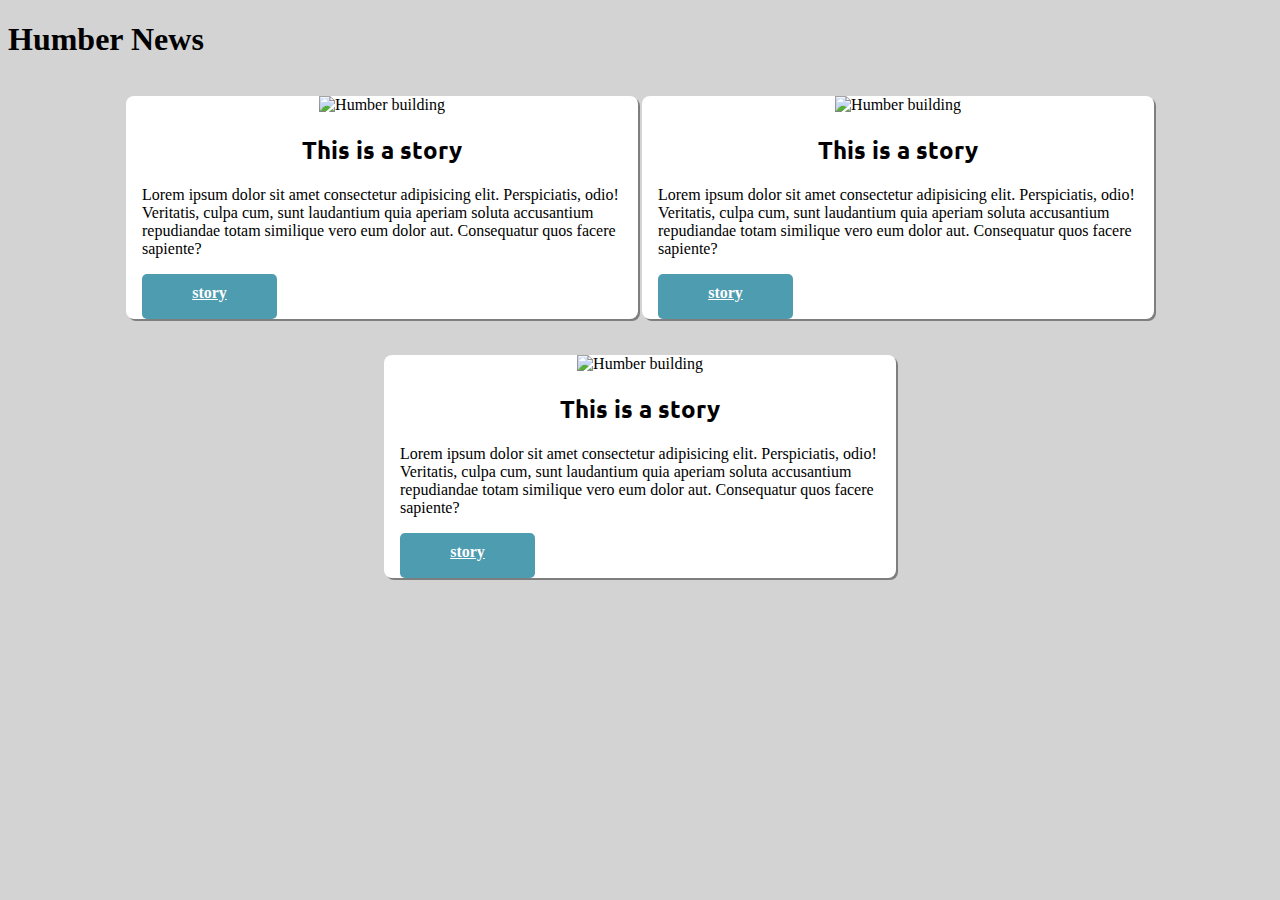
==== index.html @ 27a974f2 "number 10" ====
<!DOCTYPE html>
<html lang="en">
  <head>
    <meta charset="UTF-8">
    <meta name="viewport" content="width=device-width, initial-scale=1.0">
    <meta http-equiv="X-UA-Compatible" content="ie=edge">
    <title>Document</title>
    <link rel="stylesheet" href="/css/index.css">
  </head>
  <body>
    <main>
      <h1>Humber News</h1>
      
      <section class="stories">
        <article class="news">
          <div class="news-lead">
            <img src="/img/humber.jpg" alt="Humber building" class="news-img">
          </div>  
          <h2>This is a story</h2>
          <p>Lorem ipsum dolor sit amet consectetur adipisicing elit. Perspiciatis, odio! Veritatis, culpa cum, sunt laudantium quia aperiam soluta accusantium repudiandae totam similique vero eum dolor aut. Consequatur quos facere sapiente?</p>
          <a href="#"  class="button">story</a>


        </article>
  
        <article class="news">
          <div class="news-lead">
            <img src="/img/humber.jpg" alt="Humber building" class="news-img">
          </div>  
          <h2>This is a story</h2>
          <p>Lorem ipsum dolor sit amet consectetur adipisicing elit. Perspiciatis, odio! Veritatis, culpa cum, sunt laudantium quia aperiam soluta accusantium repudiandae totam similique vero eum dolor aut. Consequatur quos facere sapiente?</p>
          <a href="#"  class="button">story</a>

        </article>
  
        <article class="news">
          <div class="news-lead">
            <img src="/img/humber.jpg" alt="Humber building" class="news-img">
          </div>  
          <h2>This is a story</h2>
          <p>Lorem ipsum dolor sit amet consectetur adipisicing elit. Perspiciatis, odio! Veritatis, culpa cum, sunt laudantium quia aperiam soluta accusantium repudiandae totam similique vero eum dolor aut. Consequatur quos facere sapiente?</p>
          <a href="#"  class="button">story</a>

        </article>
      </section>

      <!-- Pagination goes here -->

    </main>
  </body>
</html>
---- css/index.css ----
@import url('https://fonts.googleapis.com/css?family=Lexend+Zetta|Ubuntu&display=swap');

body {
  background-color: lightgrey;
}
.stories {
  text-align: center;
  
}
.news {
  background-color: white;
  display: inline-block;
  overflow: hidden;
  max-width: 30em;
  margin: 1em 0;
  text-align: left;
  padding: 0 1em;
  box-shadow:  2px 2px rgba(0,0,0,0.4);
  border-radius: 0.5em;
}
.news-lead {
  text-align: center;
}
.news-img {
  max-width: 100%;
}


h2{
  font-family: 'Ubuntu', sans-serif; 
  text-align: center;
}

.button {
  display: block;
  width: 115px;
  height: 25px;
  background: #4E9CAF;
  padding: 10px;
  text-align: center;
  border-radius: 5px;
  color: white;
  font-weight: bold;
  
}
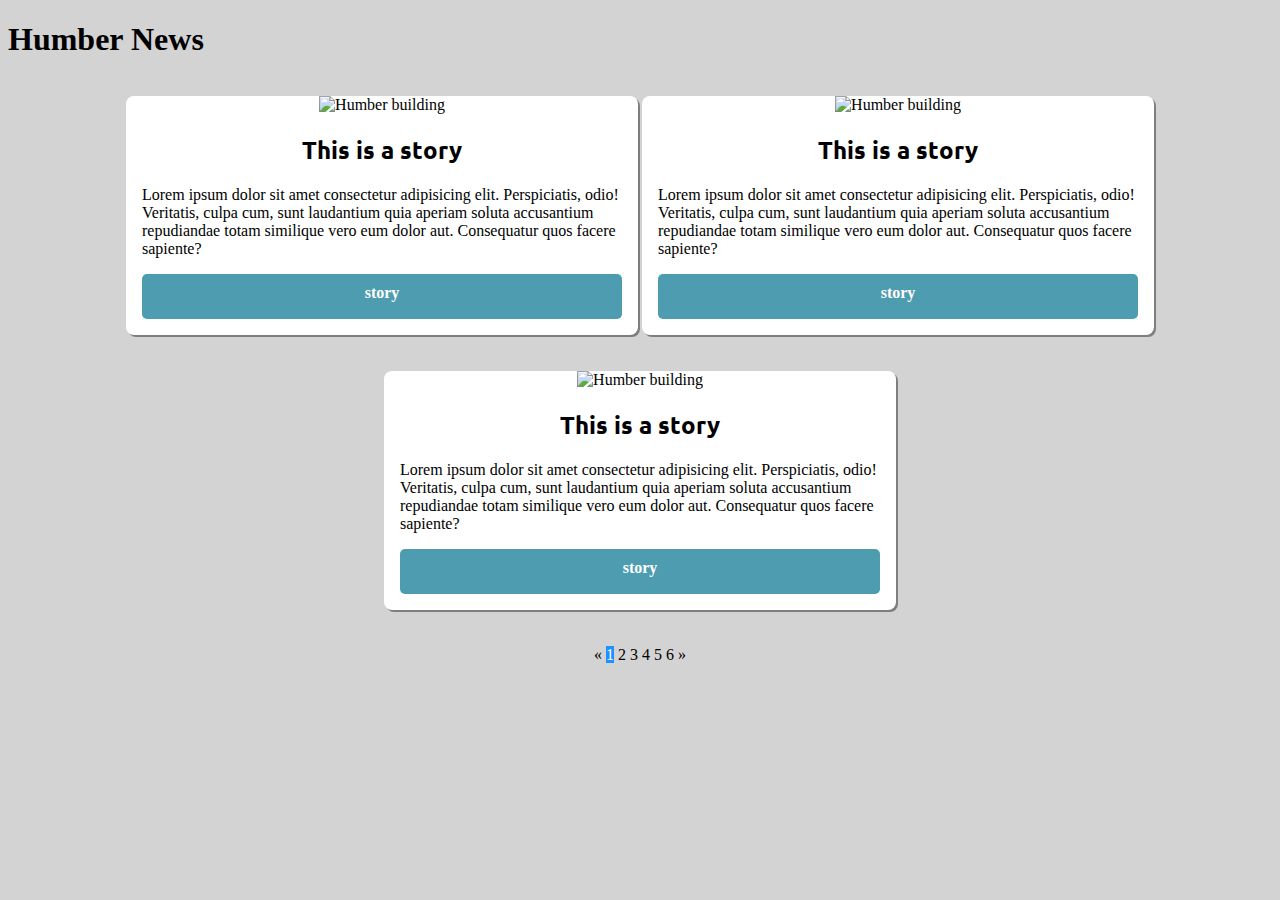
==== commit 7745264e: "pagination added" ====
--- a/index.html
+++ b/index.html
@@ -18,8 +18,8 @@
           </div>  
           <h2>This is a story</h2>
           <p>Lorem ipsum dolor sit amet consectetur adipisicing elit. Perspiciatis, odio! Veritatis, culpa cum, sunt laudantium quia aperiam soluta accusantium repudiandae totam similique vero eum dolor aut. Consequatur quos facere sapiente?</p>
-          <a href="#"  class="button">story</a>
-
+          <a href="html/story.html"" class="button">story</a>
+          
 
         </article>
   
@@ -29,7 +29,7 @@
           </div>  
           <h2>This is a story</h2>
           <p>Lorem ipsum dolor sit amet consectetur adipisicing elit. Perspiciatis, odio! Veritatis, culpa cum, sunt laudantium quia aperiam soluta accusantium repudiandae totam similique vero eum dolor aut. Consequatur quos facere sapiente?</p>
-          <a href="#"  class="button">story</a>
+          <a href="html/story.html""  class="button">story</a>
 
         </article>
   
@@ -39,13 +39,22 @@
           </div>  
           <h2>This is a story</h2>
           <p>Lorem ipsum dolor sit amet consectetur adipisicing elit. Perspiciatis, odio! Veritatis, culpa cum, sunt laudantium quia aperiam soluta accusantium repudiandae totam similique vero eum dolor aut. Consequatur quos facere sapiente?</p>
-          <a href="#"  class="button">story</a>
+          <a href="html/story.html""  class="button">story</a>
 
         </article>
       </section>
-
+      
       <!-- Pagination goes here -->
-
+      <div class="pagination">
+          <a href="#">&laquo;</a>
+          <a href="#" class="active">1</a>
+          <a href="html/page2.html">2</a>
+          <a href="html/page3.html">3</a>
+          <a href="#">4</a>
+          <a href="#">5</a>
+          <a href="#">6</a>
+          <a href="#">&raquo;</a>
+      </div>
     </main>
   </body>
 </html>--- a/css/index.css
+++ b/css/index.css
@@ -33,7 +33,7 @@
 
 .button {
   display: block;
-  width: 115px;
+  width: auto;
   height: 25px;
   background: #4E9CAF;
   padding: 10px;
@@ -41,5 +41,29 @@
   border-radius: 5px;
   color: white;
   font-weight: bold;
-  
-}+  margin: 1rem auto;
+  text-decoration: none;
+}
+
+.pagination{
+  width: 100%;
+  margin: 1rem auto;
+  text-align: center;
+}
+.pagination a {
+  color: black;
+  text-decoration: none;
+  /* float: left;
+  padding: 8px 16px;
+  transition: background-color .3s; */
+
+}
+
+/* Style the active/current link */
+.pagination a.active {
+  background-color: dodgerblue;
+  color: white;
+}
+
+/* Add a grey background color on mouse-over */
+/* .pagination a:hover:not(.active) {background-color: #ddd;} */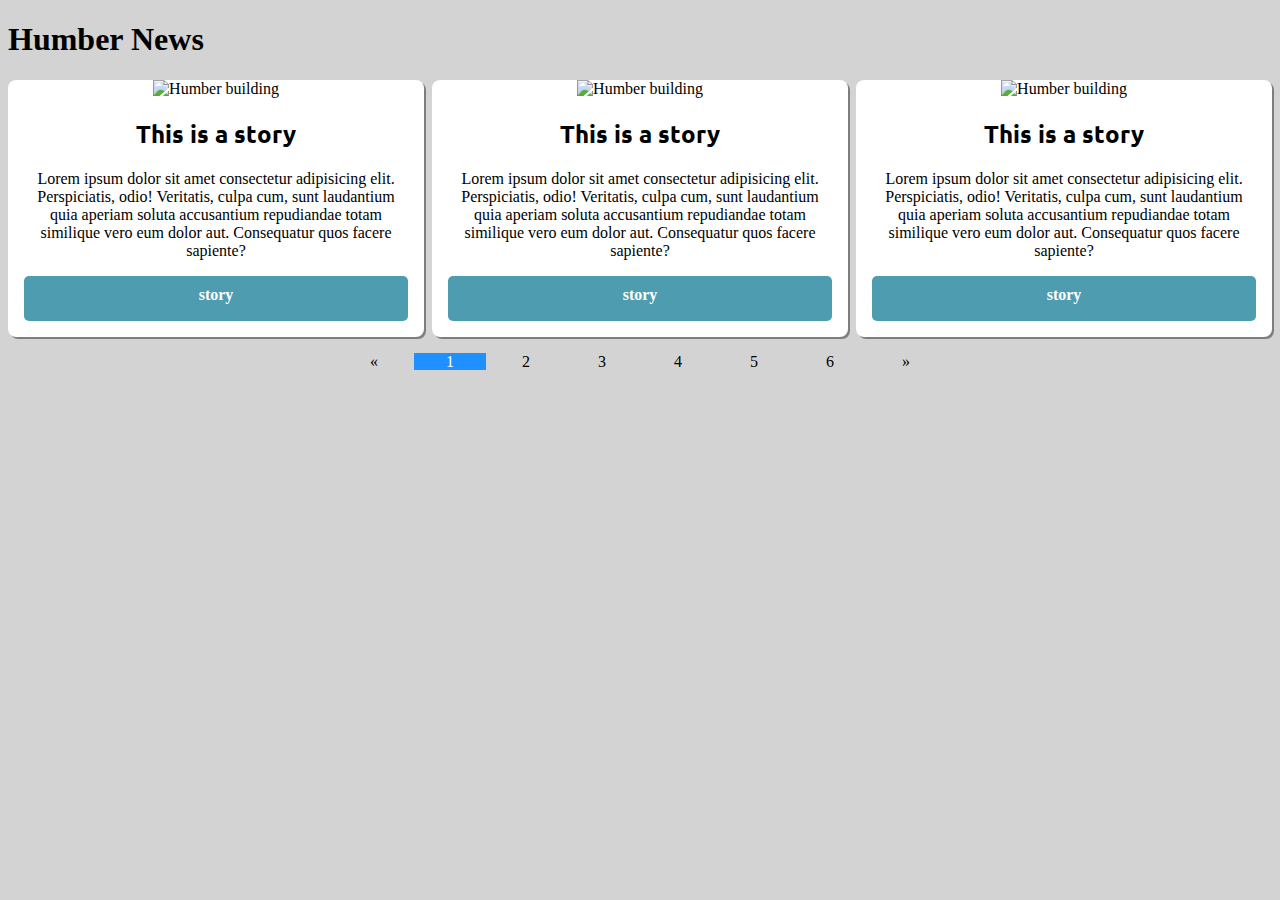
==== commit 462a215f: "using display grid" ====
--- a/index.html
+++ b/index.html
@@ -10,7 +10,8 @@
   <body>
     <main>
       <h1>Humber News</h1>
-      
+      <!-- using display inline block -->
+<!--       
       <section class="stories">
         <article class="news">
           <div class="news-lead">
@@ -19,10 +20,7 @@
           <h2>This is a story</h2>
           <p>Lorem ipsum dolor sit amet consectetur adipisicing elit. Perspiciatis, odio! Veritatis, culpa cum, sunt laudantium quia aperiam soluta accusantium repudiandae totam similique vero eum dolor aut. Consequatur quos facere sapiente?</p>
           <a href="html/story.html"" class="button">story</a>
-          
-
         </article>
-  
         <article class="news">
           <div class="news-lead">
             <img src="/img/humber.jpg" alt="Humber building" class="news-img">
@@ -30,9 +28,7 @@
           <h2>This is a story</h2>
           <p>Lorem ipsum dolor sit amet consectetur adipisicing elit. Perspiciatis, odio! Veritatis, culpa cum, sunt laudantium quia aperiam soluta accusantium repudiandae totam similique vero eum dolor aut. Consequatur quos facere sapiente?</p>
           <a href="html/story.html""  class="button">story</a>
-
         </article>
-  
         <article class="news">
           <div class="news-lead">
             <img src="/img/humber.jpg" alt="Humber building" class="news-img">
@@ -40,10 +36,34 @@
           <h2>This is a story</h2>
           <p>Lorem ipsum dolor sit amet consectetur adipisicing elit. Perspiciatis, odio! Veritatis, culpa cum, sunt laudantium quia aperiam soluta accusantium repudiandae totam similique vero eum dolor aut. Consequatur quos facere sapiente?</p>
           <a href="html/story.html""  class="button">story</a>
-
         </article>
       </section>
-      
+       -->
+
+       <!-- using display grid -->
+       <section>
+         <div class="top">
+            <div class="news-lead">
+              <img src="img/humber.jpg" alt="Humber building" class="news-img">
+              <h2>This is a story</h2>
+              <p>Lorem ipsum dolor sit amet consectetur adipisicing elit. Perspiciatis, odio! Veritatis, culpa cum, sunt laudantium quia aperiam soluta accusantium repudiandae totam similique vero eum dolor aut. Consequatur quos facere sapiente?</p>
+              <a href="html/story.html"" class="button">story</a>
+            </div>
+            <div class="news-lead">
+              <img src="img/humber.jpg" alt="Humber building" class="news-img">
+              <h2>This is a story</h2>
+              <p>Lorem ipsum dolor sit amet consectetur adipisicing elit. Perspiciatis, odio! Veritatis, culpa cum, sunt laudantium quia aperiam soluta accusantium repudiandae totam similique vero eum dolor aut. Consequatur quos facere sapiente?</p>
+              <a href="html/story.html"" class="button">story</a>
+            </div>
+            <div class="news-lead">
+              <img src="img/humber.jpg" alt="Humber building" class="news-img">
+              <h2>This is a story</h2>
+              <p>Lorem ipsum dolor sit amet consectetur adipisicing elit. Perspiciatis, odio! Veritatis, culpa cum, sunt laudantium quia aperiam soluta accusantium repudiandae totam similique vero eum dolor aut. Consequatur quos facere sapiente?</p>
+              <a href="html/story.html"" class="button">story</a>
+            </div>
+         </div>
+       </section>
+
       <!-- Pagination goes here -->
       <div class="pagination">
           <a href="#">&laquo;</a>
--- a/css/index.css
+++ b/css/index.css
@@ -3,9 +3,12 @@
 body {
   background-color: lightgrey;
 }
+
+
+/* using display inline block */
+/* 
 .stories {
   text-align: center;
-  
 }
 .news {
   background-color: white;
@@ -17,14 +20,28 @@
   padding: 0 1em;
   box-shadow:  2px 2px rgba(0,0,0,0.4);
   border-radius: 0.5em;
+} */
+
+/* using display grid */
+.top{
+  display: grid;
+  grid-template-columns: 1fr 1fr 1fr;
+  grid-gap: .5em;
+  
 }
+
 .news-lead {
+  padding: 0 1em;
   text-align: center;
+  background-color: #ffffff;  
+  box-shadow:  2px 2px rgba(0,0,0,0.4);
+  border-radius: 0.5em;
+
 }
+
 .news-img {
   max-width: 100%;
 }
-
 
 h2{
   font-family: 'Ubuntu', sans-serif; 
@@ -53,8 +70,9 @@
 .pagination a {
   color: black;
   text-decoration: none;
+  padding: 0 2rem;
+  
   /* float: left;
-  padding: 8px 16px;
   transition: background-color .3s; */
 
 }
@@ -66,4 +84,4 @@
 }
 
 /* Add a grey background color on mouse-over */
-/* .pagination a:hover:not(.active) {background-color: #ddd;} */+.pagination a:hover:not(.active) {background-color: #ddd;}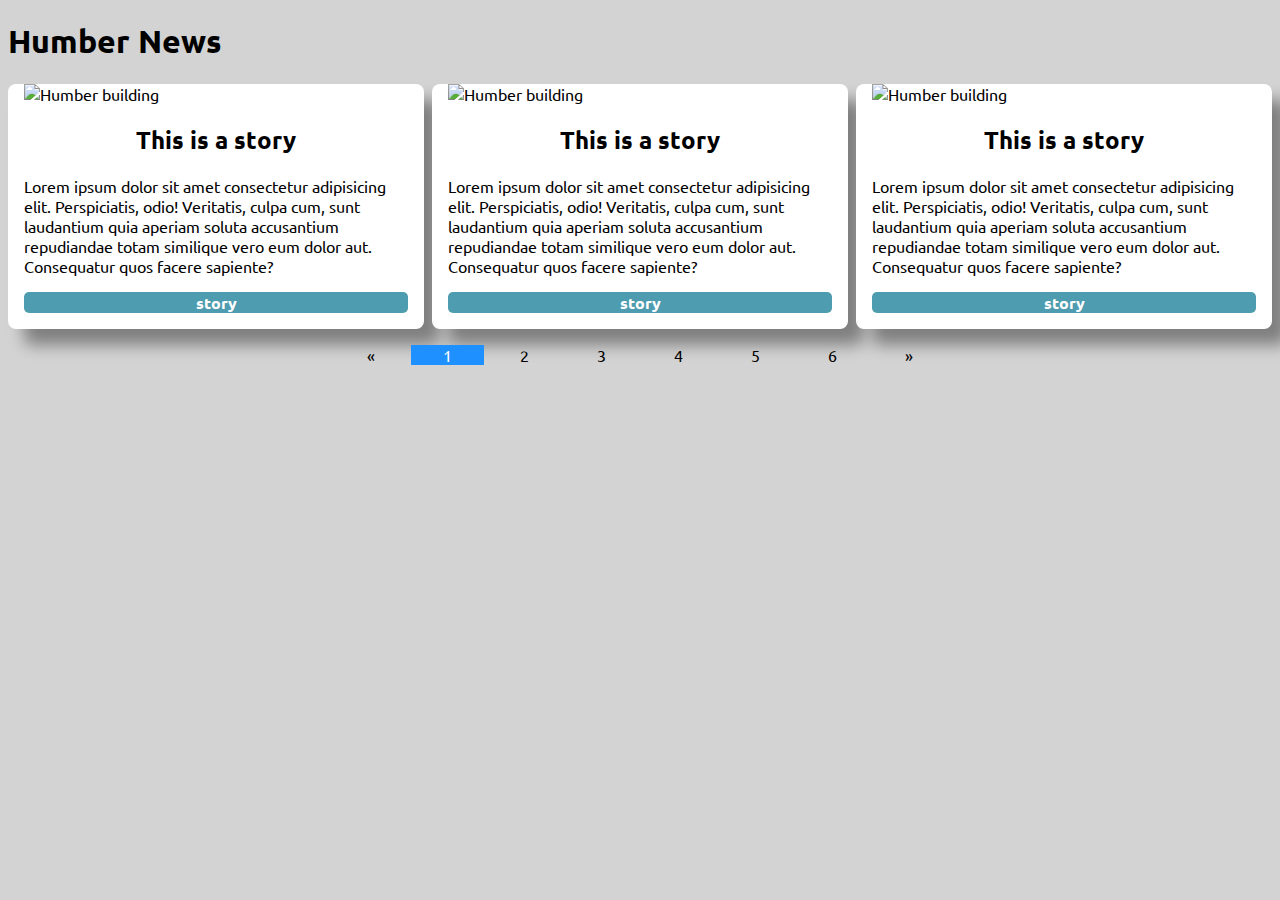
==== commit 03c2f04b: "working on 1fr" ====
--- a/index.html
+++ b/index.html
@@ -46,7 +46,7 @@
             <div class="news-lead">
               <img src="img/humber.jpg" alt="Humber building" class="news-img">
               <h2>This is a story</h2>
-              <p>Lorem ipsum dolor sit amet consectetur adipisicing elit. Perspiciatis, odio! Veritatis, culpa cum, sunt laudantium quia aperiam soluta accusantium repudiandae totam similique vero eum dolor aut. Consequatur quos facere sapiente?</p>
+              <p class="news">Lorem ipsum dolor sit amet consectetur adipisicing elit. Perspiciatis, odio! Veritatis, culpa cum, sunt laudantium quia aperiam soluta accusantium repudiandae totam similique vero eum dolor aut. Consequatur quos facere sapiente?</p>
               <a href="html/story.html"" class="button">story</a>
             </div>
             <div class="news-lead">
--- a/css/index.css
+++ b/css/index.css
@@ -2,6 +2,7 @@
 
 body {
   background-color: lightgrey;
+  font-family: 'Ubuntu', serif
 }
 
 
@@ -22,22 +23,28 @@
   border-radius: 0.5em;
 } */
 
-/* using display grid */
-.top{
+/* using display grid no responsive*/
+/* .top{
   display: grid;
   grid-template-columns: 1fr 1fr 1fr;
   grid-gap: .5em;
   
-}
+} */
+
+
 
 .news-lead {
   padding: 0 1em;
-  text-align: center;
+  text-align: left;
   background-color: #ffffff;  
-  box-shadow:  2px 2px rgba(0,0,0,0.4);
+  box-shadow:  1em 1em 1em  rgba(0,0,0,0.4);
   border-radius: 0.5em;
 
 }
+
+/* .news{
+  padding: 0 20rem;
+} */
 
 .news-img {
   max-width: 100%;
@@ -50,10 +57,8 @@
 
 .button {
   display: block;
-  width: auto;
-  height: 25px;
+  width: 100%;
   background: #4E9CAF;
-  padding: 10px;
   text-align: center;
   border-radius: 5px;
   color: white;
@@ -84,4 +89,32 @@
 }
 
 /* Add a grey background color on mouse-over */
-.pagination a:hover:not(.active) {background-color: #ddd;}+.pagination a:hover:not(.active) {
+  background-color: #ddd;
+}
+
+.button:hover{
+  background-color: tomato;
+}
+
+/* using display grid when min width 40em will responsive */
+@media screen and (min-width:20em){
+  .top {
+    display: grid;
+    grid-template-columns: 1fr;
+    grid-gap: .5em;
+    
+  }
+}
+
+@media screen and (min-width:64em){
+  .top {
+    grid-template-columns: 1fr 1fr;
+  }
+}  
+
+@media screen and (min-width:78em){
+  .top {
+    grid-template-columns: 1fr 1fr 1fr;
+  }
+}